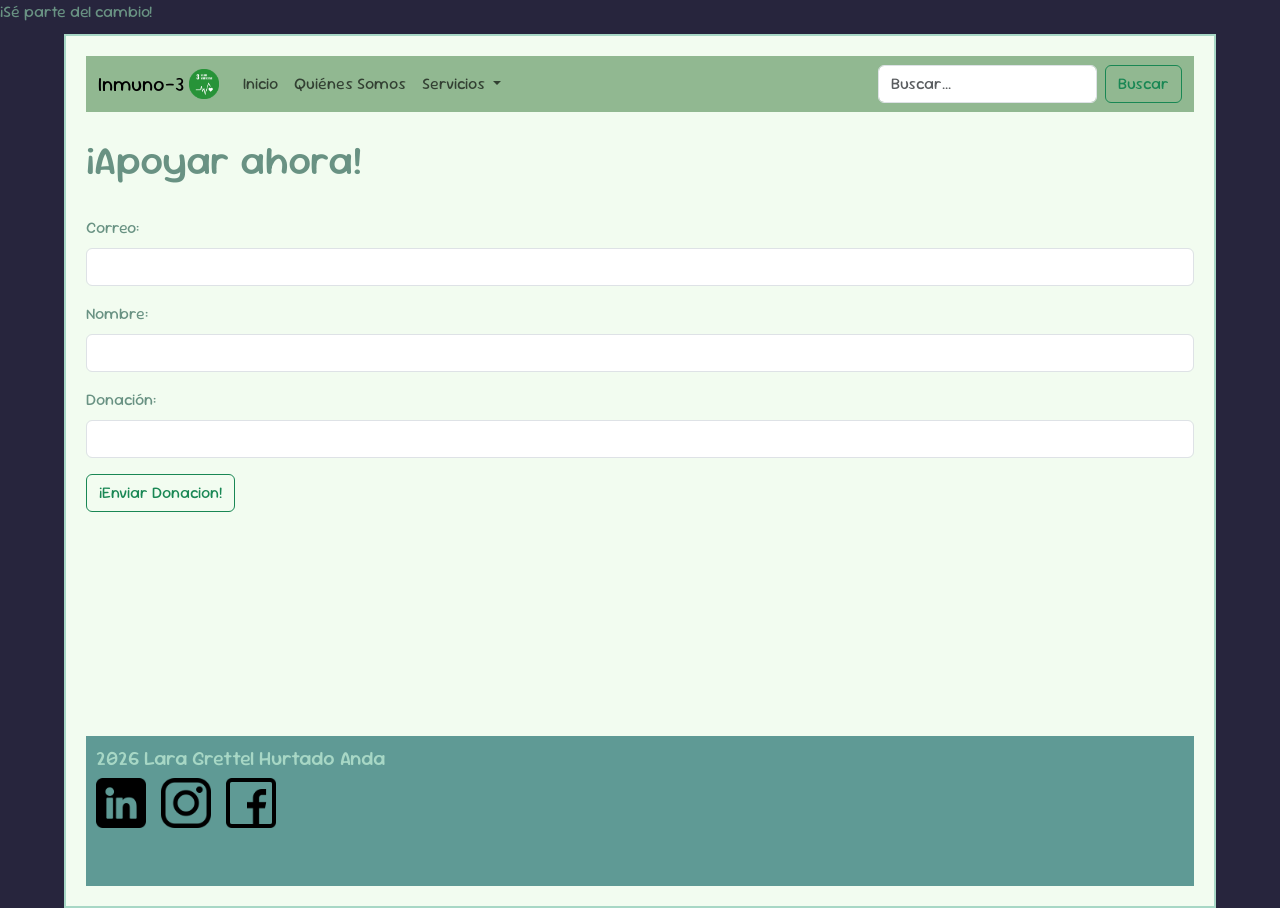
==== donaciones.html @ 900a0f00 "Add files via upload" ====
<!DOCTYPE html>
<html lang="es">
<head>
    <meta charset="UTF-8">
    <meta name="viewport" content="width=device-width, initial-scale=1.0">
    <title>Proyecto - </title>¡Sé parte del cambio!
    <link href="https://cdn.jsdelivr.net/npm/bootstrap@5.3.8/dist/css/bootstrap.min.css" rel="stylesheet" integrity="sha384-sRIl4kxILFvY47J16cr9ZwB07vP4J8+LH7qKQnuqkuIAvNWLzeN8tE5YBujZqJLB" crossorigin="anonymous">
    <script src="https://cdn.jsdelivr.net/npm/@popperjs/core@2.11.8/dist/umd/popper.min.js" integrity="sha384-I7E8VVD/ismYTF4hNIPjVp/Zjvgyol6VFvRkX/vR+Vc4jQkC+hVqc2pM8ODewa9r" crossorigin="anonymous"></script>
    <script src="https://cdn.jsdelivr.net/npm/bootstrap@5.3.8/dist/js/bootstrap.min.js" integrity="sha384-G/EV+4j2dNv+tEPo3++6LCgdCROaejBqfUeNjuKAiuXbjrxilcCdDz6ZAVfHWe1Y" crossorigin="anonymous"></script>
    <link rel="stylesheet" href="css/estilos.css">
    <link rel="preconnect" href="https://fonts.googleapis.com">
    <link rel="preconnect" href="https://fonts.gstatic.com" crossorigin>
    <link href="https://fonts.googleapis.com/css2?family=Fredoka:wdth,wght@95.7,300..700&family=Sour+Gummy:ital,wght@0,100..900;1,100..900&display=swap" rel="stylesheet">
</head>

<body>
    <div id="contenedor" class="container-fluid">
    <nav class="navbar navbar-expand-md" style="background-color: #91b891;" data-bs-theme="light">
    <div class="container-fluid">
        <a class="navbar-brand" href="index.html"><img src="img/ods3_logo.png" class="logo" alt="">
            Inmuno-3&nbsp;
        </a>
        <button class="navbar-toggler" type="button" data-bs-toggle="collapse" data-bs-target="#navbarSupportedContent" aria-controls="navbarSupportedContent" aria-expanded="false" aria-label="Toggle navigation">
            <span class="navbar-toggler-icon"></span>
        </button>
        <div class="collapse navbar-collapse" id="navbarSupportedContent">
        <ul class="navbar-nav me-auto md-2 mb-lg-0">
          <li class="nav-item">
              <a class="nav-link" href="index.html">Inicio</a>
            </li>
            <li class="nav-item">
              <a class="nav-link" href="nosotros.html">Quiénes Somos</a>
            </li>
            <li class="nav-item dropdown">
            <a class="nav-link dropdown-toggle" href="#" role="button" data-bs-toggle="dropdown" aria-expanded="false">
                Servicios
         </a>
            <ul class="dropdown-menu">
                <li><a class="dropdown-item" href="que-es-una-vacuna.html">¿Qué es una Vacuna?</a></li>
                <li><a class="dropdown-item" href="lo-que-buscamos.html">¿Qué es lo que Buscamos?</a></li>
            <li><hr class="dropdown-divider"></li>
                <li><a class="dropdown-item" href="ponte-en-contacto.html">Ponte en Contacto</a></li>
            </ul>
            </li>
        </ul>
        <form class="d-flex" role="search">
          <input class="form-control me-2" type="search" placeholder="Buscar..." aria-label="Search"/>
            <button type="button" class="btn btn-outline-success">Buscar</button>
        </form>
        </div>
    </div>
    </nav>
    <br>
        <div id="contenido-largo">
            <h1 style="color: #699283 !important; font-size: 2.5rem !important; display: block !important;">¡Apoyar ahora!</h1>
            <br>
            <form>
              <div class="mb-3">
                <label for="exampleInputEmail1" class="form-label">Correo:</label>
                <input type="email" class="form-control" id="exampleInputEmail1">
              </div>
              <div class="mb-3">
                <label for="exampleInputName1" class="form-label">Nombre:</label>
                <input type="text" class="form-control">
              </div>
                <div class="mb-3">
                    <label for="donacion" class="form-label">Donación:</label>
                    <input type="number" class="form-control" min="10" max="700000">
                </div>
              <button type="submit" class="btn btn-outline-success">¡Enviar Donacion!</button>
            </form>        
        </div>
        
        <div id="final">
            <h5>2026 Lara Grettel Hurtado Anda</h5>
            <a href="https://www.linkedin.com/in/lara-grettel-undefined-a4aa3135b/"><img src="img/linkedin_tra.png" class="logo-final"alt=""></a>
            <a href="https://www.instagram.com/laragrettel_/"><img src="img/instagram_tra.png" class="logo-final" alt=""></a>
            <a href="https://www.facebook.com/mimessis?locale=es_LA"><img src="img/facebook_tra.png" class="logo-final" alt=""></a>
        </div>
    </div>
</body>
</html>
---- css/estilos.css ----
body {
    font-family: Sour Gummy, sans-serif;
    color: #699283;
    background-color: #27253d;
}
h1 {
    font-size: 5%;
}
#contenedor {
    width: 90%;
    border: 2px solid #a7d7c5;
    padding: 20px;
    margin-top: 10px;
    background-color: #f2fcf0;
}
.logo{
    border: none;
    width: 30px;
    height: 30px;
}
#contenido {
    height: 700px;
}
#contenido-largo {
    height:600px;
}
.imagen-principal {
    height: 200px;
    border: none;
    padding: 15px;
}
.imagen-ods-3{ 
    margin: 15px;
    border: none;
    float: right;
}


.logo-principal {
    height: 50px;
    float: left;
    border: none;
    padding: 5px;
}

.logo-final {
    height: 50px;
    float: left;
    margin-right: 15px;
    border: none;
}
img {
    height: 200px;
    border: 1px solid #a7d7c5;
    float: right;
}
#final {
    font-family: Sour Gummy, sans-serif;
    font-size: 25px;
    color: #a7d7c5;
    background-color: #5f9a95;
    padding: 10px;
    height: 150px;
}
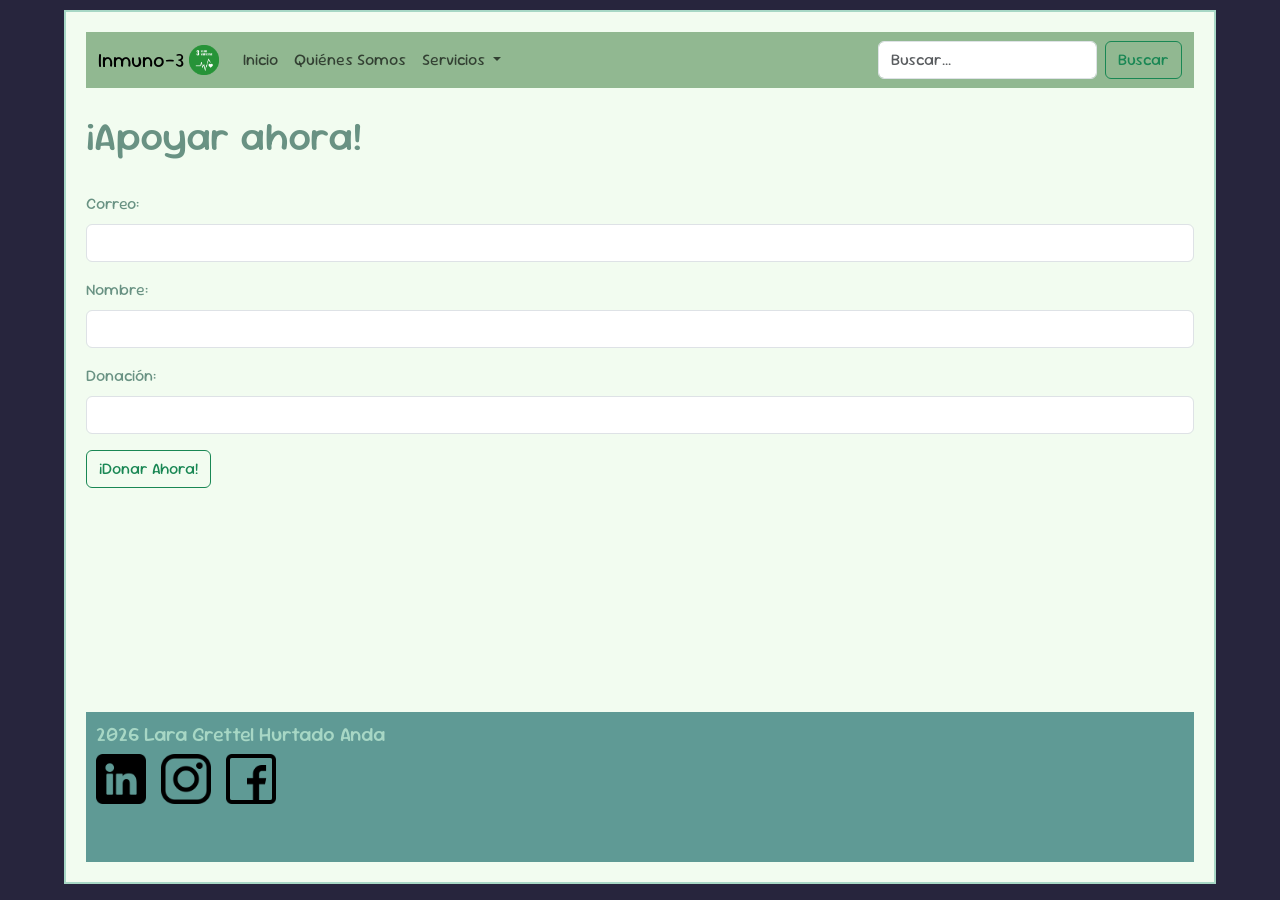
==== commit b5640723: "Add files via upload" ====
--- a/donaciones.html
+++ b/donaciones.html
@@ -3,7 +3,7 @@
 <head>
     <meta charset="UTF-8">
     <meta name="viewport" content="width=device-width, initial-scale=1.0">
-    <title>Proyecto - </title>¡Sé parte del cambio!
+    <title>Inmuno-3 - ¡Sé parte del cambio!</title>
     <link href="https://cdn.jsdelivr.net/npm/bootstrap@5.3.8/dist/css/bootstrap.min.css" rel="stylesheet" integrity="sha384-sRIl4kxILFvY47J16cr9ZwB07vP4J8+LH7qKQnuqkuIAvNWLzeN8tE5YBujZqJLB" crossorigin="anonymous">
     <script src="https://cdn.jsdelivr.net/npm/@popperjs/core@2.11.8/dist/umd/popper.min.js" integrity="sha384-I7E8VVD/ismYTF4hNIPjVp/Zjvgyol6VFvRkX/vR+Vc4jQkC+hVqc2pM8ODewa9r" crossorigin="anonymous"></script>
     <script src="https://cdn.jsdelivr.net/npm/bootstrap@5.3.8/dist/js/bootstrap.min.js" integrity="sha384-G/EV+4j2dNv+tEPo3++6LCgdCROaejBqfUeNjuKAiuXbjrxilcCdDz6ZAVfHWe1Y" crossorigin="anonymous"></script>
@@ -38,8 +38,9 @@
             <ul class="dropdown-menu">
                 <li><a class="dropdown-item" href="que-es-una-vacuna.html">¿Qué es una Vacuna?</a></li>
                 <li><a class="dropdown-item" href="lo-que-buscamos.html">¿Qué es lo que Buscamos?</a></li>
-            <li><hr class="dropdown-divider"></li>
+                <li><hr class="dropdown-divider"></li>
                 <li><a class="dropdown-item" href="ponte-en-contacto.html">Ponte en Contacto</a></li>
+                <li><a class="dropdown-item" href="donaciones.html">Apoyar Ahora</a></li>
             </ul>
             </li>
         </ul>
@@ -54,20 +55,41 @@
         <div id="contenido-largo">
             <h1 style="color: #699283 !important; font-size: 2.5rem !important; display: block !important;">¡Apoyar ahora!</h1>
             <br>
-            <form>
+            <!-- Añadimos un ID al formulario para controlar su comportamiento -->
+            <form id="formDonacion">
               <div class="mb-3">
                 <label for="exampleInputEmail1" class="form-label">Correo:</label>
-                <input type="email" class="form-control" id="exampleInputEmail1">
+                <input type="email" class="form-control" id="exampleInputEmail1" required>
               </div>
               <div class="mb-3">
                 <label for="exampleInputName1" class="form-label">Nombre:</label>
-                <input type="text" class="form-control">
+                <input type="text" class="form-control" id="exampleInputName1" required>
               </div>
                 <div class="mb-3">
                     <label for="donacion" class="form-label">Donación:</label>
-                    <input type="number" class="form-control" min="10" max="700000">
+                    <input type="number" class="form-control" min="10" max="700000" required>
                 </div>
-              <button type="submit" class="btn btn-outline-success">¡Enviar Donacion!</button>
+                    <button type="button" class="btn btn-outline-success" data-bs-toggle="modal" data-bs-target="#exampleModal">
+                      ¡Donar Ahora!
+                    </button>
+
+                    <!-- Modal -->
+                    <div class="modal fade" id="exampleModal" tabindex="-1" aria-labelledby="exampleModalLabel" aria-hidden="true">
+                      <div class="modal-dialog">
+                        <div class="modal-content">
+                          <div class="modal-header">
+                        <h1 class="modal-title fs-5" id="exampleModalLabel">¡Muchas Gracias!</h1>
+                            <button type="button" class="btn-close" data-bs-dismiss="modal" aria-label="Cerrar"></button>
+                          </div>
+                          <div class="modal-body">
+                            Muchas gracias por tu aportacion! Nuestra organizacion se lo agradece.
+                          </div>
+                          <div class="modal-footer">
+                            <button type="button" class="btn btn-success" data-bs-dismiss="modal">Cerrar</button>
+                          </div>
+                        </div>
+                      </div>
+                    </div>
             </form>        
         </div>
         
@@ -77,6 +99,7 @@
             <a href="https://www.instagram.com/laragrettel_/"><img src="img/instagram_tra.png" class="logo-final" alt=""></a>
             <a href="https://www.facebook.com/mimessis?locale=es_LA"><img src="img/facebook_tra.png" class="logo-final" alt=""></a>
         </div>
+      </div>
     </div>
 </body>
 </html>
